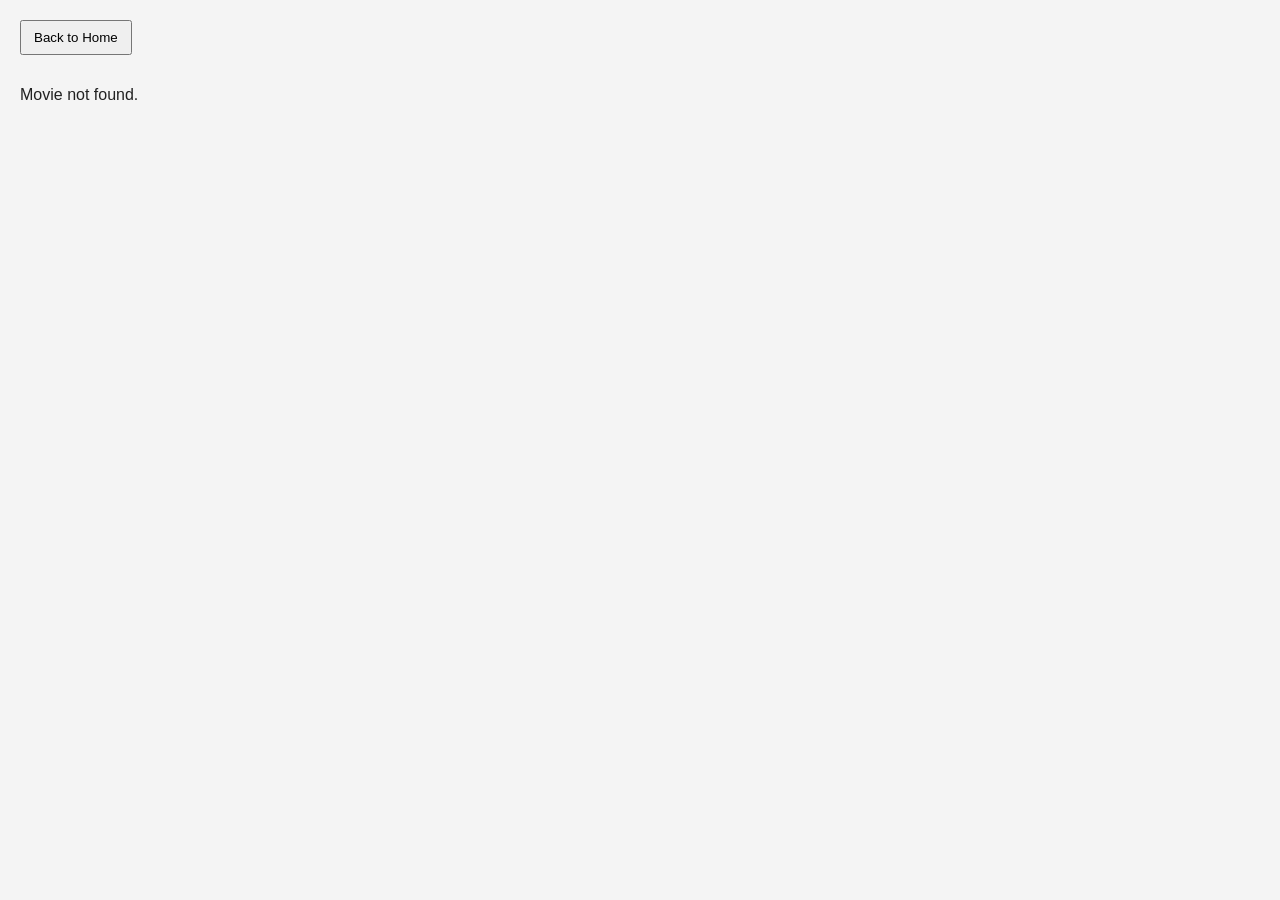
==== movie.html @ 9b65911b "first commit" ====
<!DOCTYPE html>
<html>
<head>
<meta charset="UTF-8">
<title>Movie</title>
<link rel="stylesheet" href="style.css">
</head>
<body>

<button onclick="window.location.href='index.html'">Back to Home</button>

<div id="movie-detail"></div>

<script src="movies.js"></script>
<script>
  const params = new URLSearchParams(window.location.search);
  const id = params.get("id");
  const movie = movies.find(function(m) { return m.id == id; });

  const detail = document.getElementById("movie-detail");

  if (movie) {
    detail.innerHTML =
      "<h1>" + movie.title + "</h1>" +
      "<video controls width='600' src='" + movie.videoUrl + "'></video>" +
      "<p>" + movie.year + " | Rating: " + movie.rating + "</p>" +
      "<p>" + movie.description + "</p>";
  } else {
    detail.innerHTML = "<p>Movie not found.</p>";
  }
</script>

</body>
</html>
---- style.css ----
body {
  font-family: Arial, sans-serif;
  background: #f4f4f4;
  color: #222;
  margin: 20px;
}

h1 {
  text-align: center;
}

.grid {
  display: flex;
  flex-wrap: wrap;
  gap: 15px;
  justify-content: center;
}

.card {
  background: #fff;
  border: 1px solid #ccc;
  padding: 10px;
  width: 220px;
  cursor: pointer;
}

.card img {
  width: 100%;
}

button {
  padding: 8px 12px;
  margin-bottom: 15px;
  cursor: pointer;
}

video {
  max-width: 100%;
}
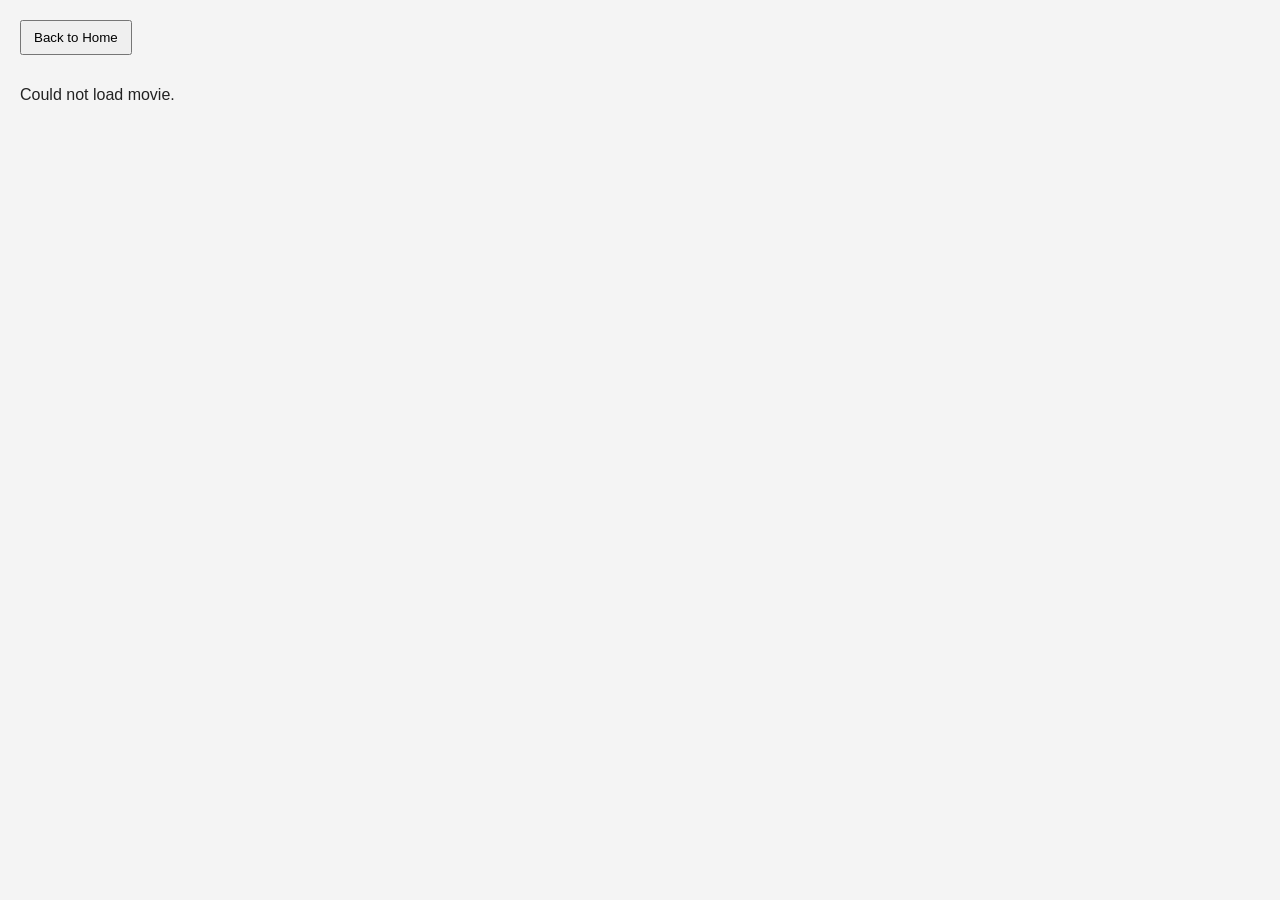
==== commit 67fd5a44: "real" ====
--- a/movie.html
+++ b/movie.html
@@ -11,23 +11,29 @@
 
 <div id="movie-detail"></div>
 
-<script src="movies.js"></script>
 <script>
+  const API_URL = "https://moviebase-backend-0c76.onrender.com";
   const params = new URLSearchParams(window.location.search);
   const id = params.get("id");
-  const movie = movies.find(function(m) { return m.id == id; });
-
   const detail = document.getElementById("movie-detail");
 
-  if (movie) {
-    detail.innerHTML =
-      "<h1>" + movie.title + "</h1>" +
-      "<video controls width='600' src='" + movie.videoUrl + "'></video>" +
-      "<p>" + movie.year + " | Rating: " + movie.rating + "</p>" +
-      "<p>" + movie.description + "</p>";
-  } else {
-    detail.innerHTML = "<p>Movie not found.</p>";
-  }
+  fetch(API_URL + "/movies/" + id)
+    .then(function(res) { return res.json(); })
+    .then(function(movie) {
+      if (!movie || movie.status === "not found") {
+        detail.innerHTML = "<p>Movie not found.</p>";
+        return;
+      }
+      detail.innerHTML =
+        "<h1>" + movie.title + "</h1>" +
+        "<video controls width='600' src='" + movie.videoUrl + "'></video>" +
+        "<p>" + movie.year + " | Rating: " + movie.rating + "</p>" +
+        "<p>" + movie.description + "</p>";
+    })
+    .catch(function(err) {
+      detail.innerHTML = "<p>Could not load movie.</p>";
+      console.error(err);
+    });
 </script>
 
 </body>
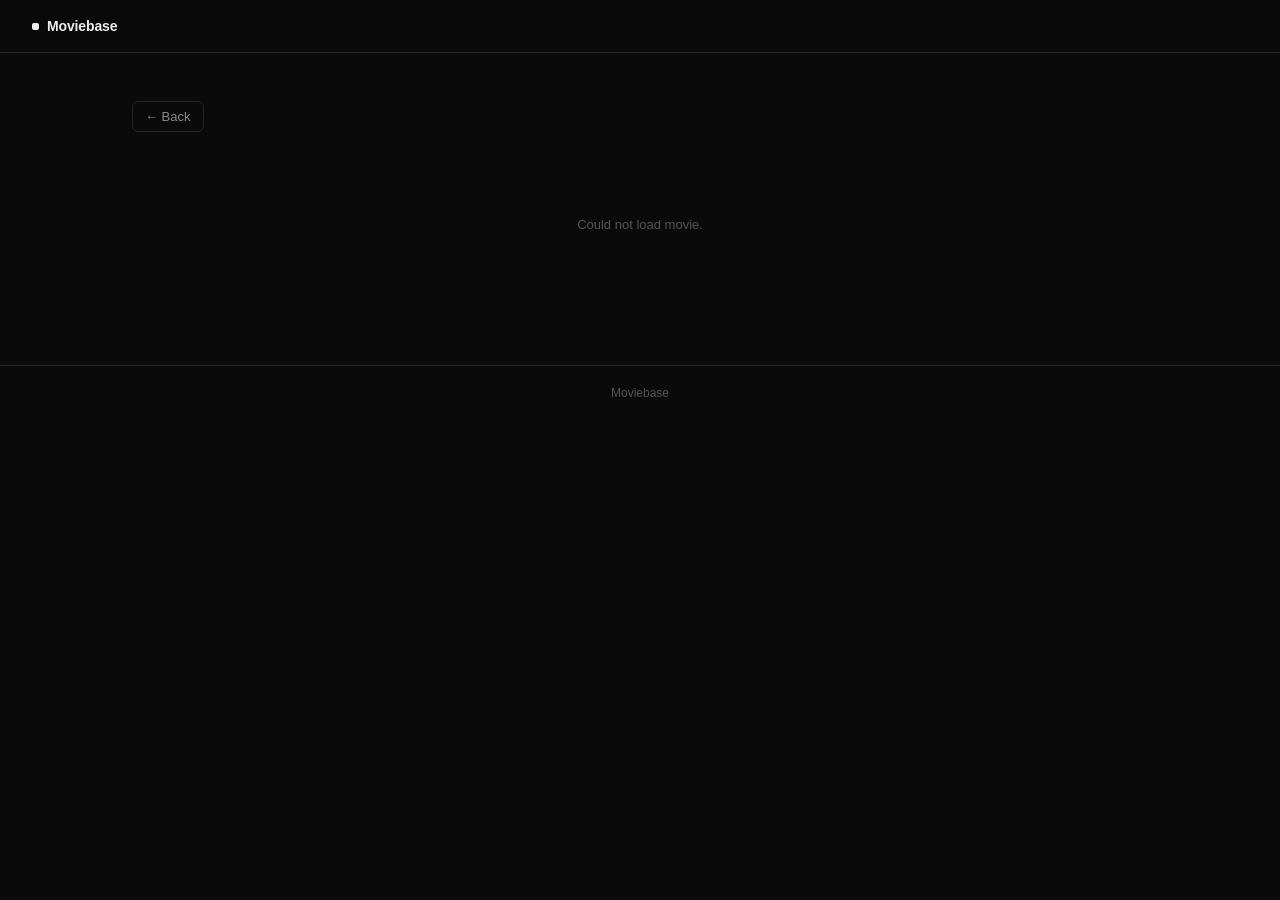
==== commit 79485d7f: "ui refresh by claude" ====
--- a/movie.html
+++ b/movie.html
@@ -1,15 +1,23 @@
 <!DOCTYPE html>
-<html>
+<html lang="en">
 <head>
 <meta charset="UTF-8">
-<title>Movie</title>
+<meta name="viewport" content="width=device-width, initial-scale=1">
+<title>Movie · Moviebase</title>
 <link rel="stylesheet" href="style.css">
 </head>
 <body>
 
-<button onclick="window.location.href='index.html'">Back to Home</button>
+<header>
+  <a class="brand" href="index.html"><span class="dot"></span>Moviebase</a>
+</header>
 
-<div id="movie-detail"></div>
+<main>
+  <a class="back-link" href="index.html">&larr; Back</a>
+  <div id="movie-detail" class="movie-detail"></div>
+</main>
+
+<footer>Moviebase</footer>
 
 <script>
   const API_URL = "https://moviebase-backend-0c76.onrender.com";
@@ -17,24 +25,30 @@
   const id = params.get("id");
   const detail = document.getElementById("movie-detail");
 
-  fetch(API_URL + "/movies/" + id)
+  function escapeHtml(str) {
+    const div = document.createElement("div");
+    div.textContent = str == null ? "" : String(str);
+    return div.innerHTML;
+  }
+
+  fetch(API_URL + "/movies/" + encodeURIComponent(id))
     .then(function(res) { return res.json(); })
     .then(function(movie) {
       if (!movie || movie.status === "not found") {
-        detail.innerHTML = "<p>Movie not found.</p>";
+        detail.innerHTML = "<p class='state-msg'>Movie not found.</p>";
         return;
       }
       detail.innerHTML =
-        "<h1>" + movie.title + "</h1>" +
-        "<video controls width='600' src='" + movie.videoUrl + "'></video>" +
-        "<p>" + movie.year + " | Rating: " + movie.rating + "</p>" +
-        "<p>" + movie.description + "</p>";
+        "<video controls src='" + escapeHtml(movie.videoUrl) + "'></video>" +
+        "<h1>" + escapeHtml(movie.title) + "</h1>" +
+        "<p class='meta'><span>" + escapeHtml(movie.year) + "</span><span>Rating " + escapeHtml(movie.rating) + "</span></p>" +
+        "<p class='desc'>" + escapeHtml(movie.description) + "</p>";
     })
     .catch(function(err) {
-      detail.innerHTML = "<p>Could not load movie.</p>";
+      detail.innerHTML = "<p class='state-msg'>Could not load movie.</p>";
       console.error(err);
     });
 </script>
 
 </body>
-</html>
+</html>
--- a/style.css
+++ b/style.css
@@ -1,39 +1,200 @@
+:root {
+  --bg: #0a0a0a;
+  --surface: #111111;
+  --border: #262626;
+  --border-hover: #3a3a3a;
+  --text: #ededed;
+  --text-dim: #888888;
+  --text-faint: #555555;
+  --accent: #ededed;
+}
+
+* {
+  box-sizing: border-box;
+}
+
 body {
-  font-family: Arial, sans-serif;
-  background: #f4f4f4;
-  color: #222;
-  margin: 20px;
-}
-
-h1 {
+  font-family: -apple-system, BlinkMacSystemFont, "Segoe UI", Helvetica, Arial, sans-serif;
+  background: var(--bg);
+  color: var(--text);
+  margin: 0;
+  padding: 0;
+  -webkit-font-smoothing: antialiased;
+}
+
+header {
+  border-bottom: 1px solid var(--border);
+  padding: 18px 32px;
+  display: flex;
+  align-items: center;
+  justify-content: space-between;
+  position: sticky;
+  top: 0;
+  background: rgba(10, 10, 10, 0.85);
+  backdrop-filter: blur(8px);
+  z-index: 10;
+}
+
+.brand {
+  font-size: 14px;
+  font-weight: 600;
+  letter-spacing: -0.01em;
+  color: var(--text);
+  text-decoration: none;
+  display: flex;
+  align-items: center;
+  gap: 8px;
+}
+
+.brand .dot {
+  width: 7px;
+  height: 7px;
+  background: var(--text);
+  border-radius: 2px;
+}
+
+main {
+  max-width: 1080px;
+  margin: 0 auto;
+  padding: 48px 32px 80px;
+}
+
+.page-title {
+  font-size: 15px;
+  font-weight: 500;
+  color: var(--text-dim);
+  margin: 0 0 24px;
+  letter-spacing: -0.01em;
+}
+
+.grid {
+  display: grid;
+  grid-template-columns: repeat(auto-fill, minmax(200px, 1fr));
+  gap: 1px;
+  background: var(--border);
+  border: 1px solid var(--border);
+}
+
+.card {
+  background: var(--bg);
+  cursor: pointer;
+  padding: 0;
+  display: flex;
+  flex-direction: column;
+  transition: background 0.15s ease;
+}
+
+.card:hover {
+  background: var(--surface);
+}
+
+.card .thumb {
+  width: 100%;
+  aspect-ratio: 5 / 3;
+  object-fit: cover;
+  display: block;
+  border-bottom: 1px solid var(--border);
+  background: var(--surface);
+}
+
+.card .body {
+  padding: 14px 16px 16px;
+}
+
+.card h3 {
+  font-size: 14px;
+  font-weight: 500;
+  margin: 0 0 6px;
+  letter-spacing: -0.01em;
+  color: var(--text);
+}
+
+.card .meta {
+  font-size: 12px;
+  color: var(--text-faint);
+  margin: 0 0 8px;
+  display: flex;
+  gap: 10px;
+}
+
+.card .desc {
+  font-size: 12.5px;
+  color: var(--text-dim);
+  margin: 0;
+  line-height: 1.5;
+  overflow: hidden;
+  display: -webkit-box;
+  -webkit-line-clamp: 2;
+  -webkit-box-orient: vertical;
+}
+
+.rating {
+  color: var(--text-dim);
+}
+
+.state-msg {
+  color: var(--text-faint);
+  font-size: 13px;
+  padding: 40px 0;
   text-align: center;
 }
 
-.grid {
-  display: flex;
-  flex-wrap: wrap;
-  gap: 15px;
-  justify-content: center;
-}
-
-.card {
-  background: #fff;
-  border: 1px solid #ccc;
-  padding: 10px;
-  width: 220px;
-  cursor: pointer;
-}
-
-.card img {
+/* movie detail page */
+
+.back-link {
+  display: inline-flex;
+  align-items: center;
+  gap: 6px;
+  font-size: 13px;
+  color: var(--text-dim);
+  text-decoration: none;
+  border: 1px solid var(--border);
+  padding: 7px 12px;
+  border-radius: 6px;
+  margin-bottom: 32px;
+  transition: border-color 0.15s ease, color 0.15s ease;
+}
+
+.back-link:hover {
+  border-color: var(--border-hover);
+  color: var(--text);
+}
+
+.movie-detail video {
   width: 100%;
-}
-
-button {
-  padding: 8px 12px;
-  margin-bottom: 15px;
-  cursor: pointer;
-}
-
-video {
-  max-width: 100%;
-}
+  max-height: 560px;
+  background: #000;
+  border: 1px solid var(--border);
+  display: block;
+}
+
+.movie-detail h1 {
+  font-size: 22px;
+  font-weight: 600;
+  letter-spacing: -0.02em;
+  margin: 28px 0 8px;
+}
+
+.movie-detail .meta {
+  font-size: 13px;
+  color: var(--text-dim);
+  margin: 0 0 18px;
+  display: flex;
+  gap: 14px;
+}
+
+.movie-detail .desc {
+  font-size: 14px;
+  line-height: 1.65;
+  color: var(--text-dim);
+  max-width: 640px;
+  margin: 0;
+}
+
+footer {
+  border-top: 1px solid var(--border);
+  padding: 20px 32px;
+  font-size: 12px;
+  color: var(--text-faint);
+  text-align: center;
+}
